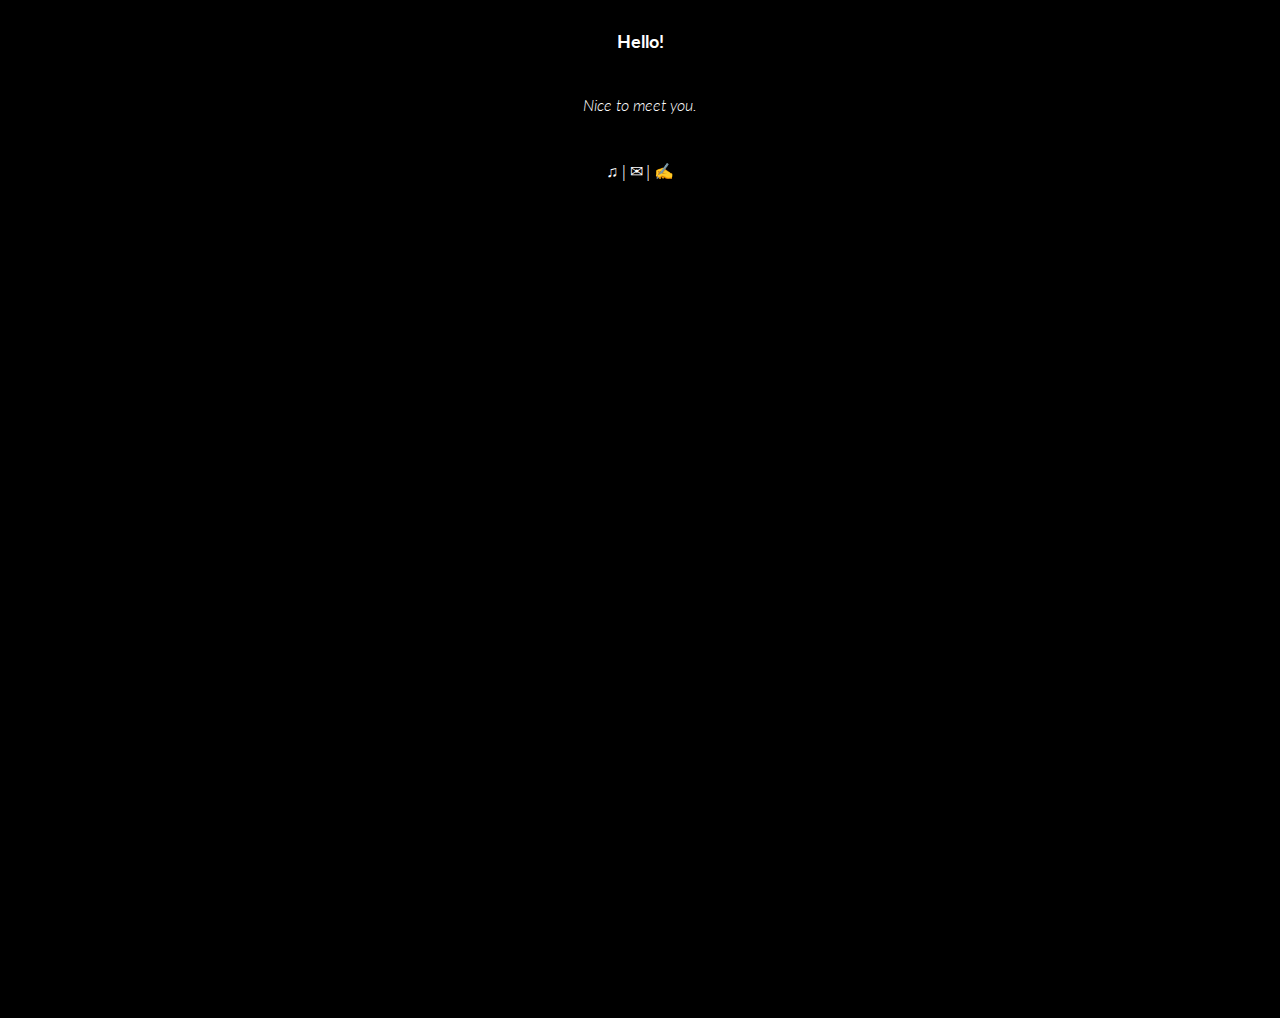
==== index.html @ a07edb39 "Update index.html" ====
<!DOCTYPE html>
<html lang="en">

<head>
    <meta charset="UTF-8">
    <meta http-equiv="X-UA-Compatible" content="IE=edge">
    <meta name="viewport" content="width=device-width, initial-scale=1.0">
    <link rel="stylesheet" href="style.css">
    <link rel="preconnect" href="https://fonts.googleapis.com">
    <link rel="preconnect" href="https://fonts.gstatic.com" crossorigin>
    <link
        href="https://fonts.googleapis.com/css2?family=Lato:ital,wght@0,700;1,300&family=Tai+Heritage+Pro&display=swap"
        rel="stylesheet">
    <title>cpy</title>
</head>

<body>
    <main class="main">
        <span class="center">
            <h1 class="headings"> Hello! </h1>
            <br>
            <h2 class="sub-headings"> Nice to meet you.</h2>
            <br>
            <p> <a href="https://open.spotify.com/playlist/09qhmyCYO2evtkkeVmceyg?si=6b2aae46f67e4a35"
                    target="_blank">♫</a> | <a href="mailto:cpyoufy@gmail.com" target="_blank">✉</a> | <span
                    class="hovertext" data-hover="Discord: Miki-san#2410">✍</span></p>
        </span>
    </main>
</body>

</html>
---- style.css ----
/* 
Classes
main : Main container
center : Text in middle
headings : Heading font design
sub-headings : Sub-headings font design
body : Body font design
*/

/*
Font families
    font-family: 'Lato', sans-serif;
    font-family: 'Tai Heritage Pro', serif;
*/

* {
    color: white;
    background: black;
}

.main {
    padding: 10px;
}

a {
    color: white;
    text-decoration: none;
}

.center {
    display: flex;
    flex-direction: column;
    justify-content: center;
    align-items: center;
}

.headings {
    font-family: 'Lato', sans-serif;
    font-weight: 700;
    font-size: large;
}

.sub-headings {
    font-family: 'Lato', sans-serif;
    font-weight: 300;
    font-style: italic;
    font-size: medium;
}

.body {
    font-family: 'Tai Heritage Pro', sans-serif;
    font-weight: 400;
    font-size: small;
}

.hovertext:before {
    content: attr(data-hover);
    visibility: hidden;
    opacity: 0;
    width: max-content;
    background-color: #0d1784;
    color: white;
    text-align: center;
    border-radius: 5px;
    padding: 5px 5px;
    transition: opacity 0.5s ease-in-out;

    position: absolute;
    z-index: 1;
    left: 0;
    top: 110%;
}

.hovertext:hover:before {
    opacity: 1;
    visibility: visible;
}
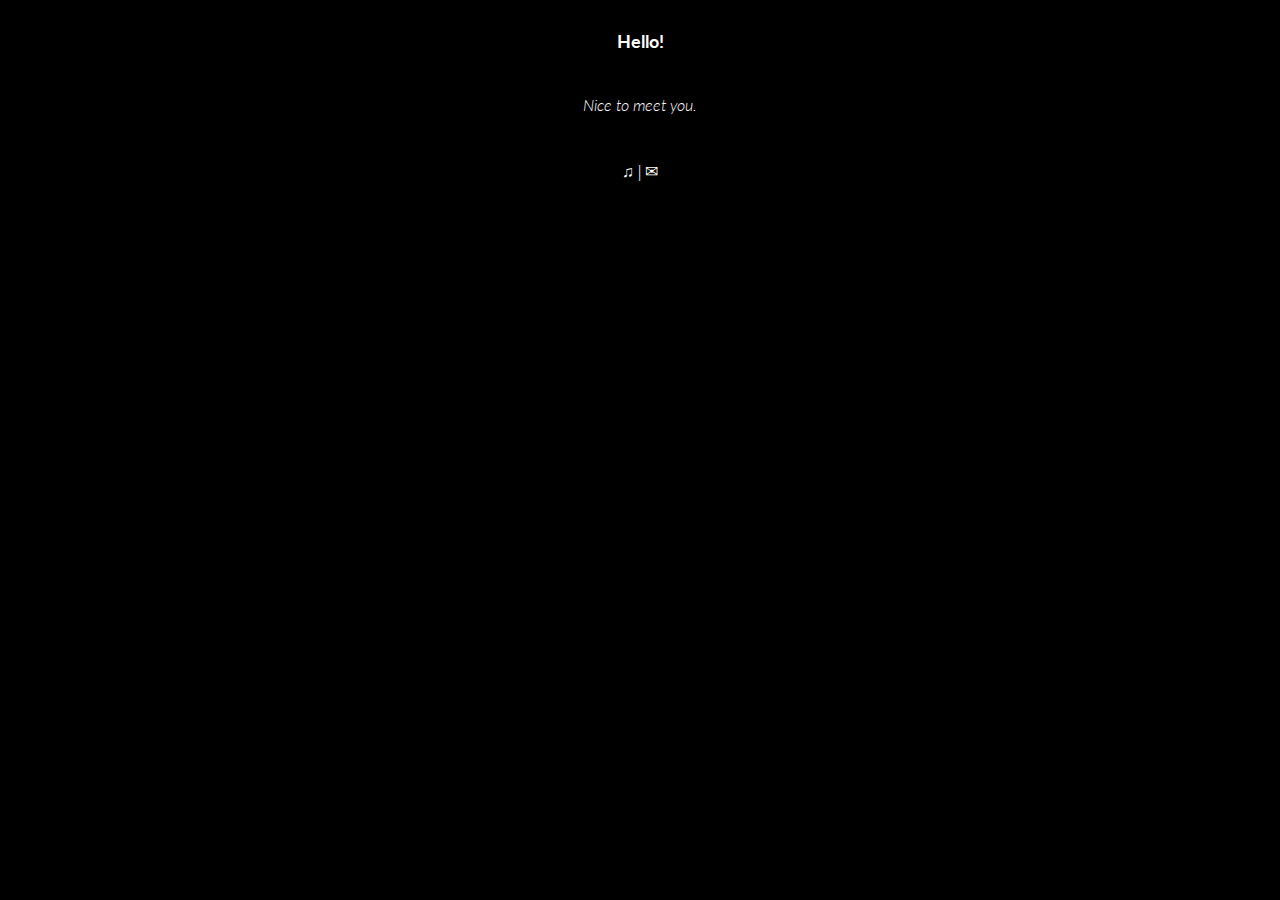
==== commit 9823ede2: "Removed hovertext" ====
--- a/index.html
+++ b/index.html
@@ -18,12 +18,11 @@
     <main class="main">
         <span class="center">
             <h1 class="headings"> Hello! </h1>
-            <br>
+            <br />
             <h2 class="sub-headings"> Nice to meet you.</h2>
-            <br>
+            <br />
             <p> <a href="https://open.spotify.com/playlist/09qhmyCYO2evtkkeVmceyg?si=6b2aae46f67e4a35"
-                    target="_blank">♫</a> | <a href="mailto:cpyoufy@gmail.com" target="_blank">✉</a> | <span
-                    class="hovertext" data-hover="Discord: Miki-san#2410">✍</span></p>
+                    target="_blank">♫</a> | <a href="mailto:cpyoufy@gmail.com" target="_blank">✉</a></p>
         </span>
     </main>
 </body>
--- a/style.css
+++ b/style.css
@@ -51,27 +51,4 @@
     font-family: 'Tai Heritage Pro', sans-serif;
     font-weight: 400;
     font-size: small;
-}
-
-.hovertext:before {
-    content: attr(data-hover);
-    visibility: hidden;
-    opacity: 0;
-    width: max-content;
-    background-color: #0d1784;
-    color: white;
-    text-align: center;
-    border-radius: 5px;
-    padding: 5px 5px;
-    transition: opacity 0.5s ease-in-out;
-
-    position: absolute;
-    z-index: 1;
-    left: 0;
-    top: 110%;
-}
-
-.hovertext:hover:before {
-    opacity: 1;
-    visibility: visible;
 }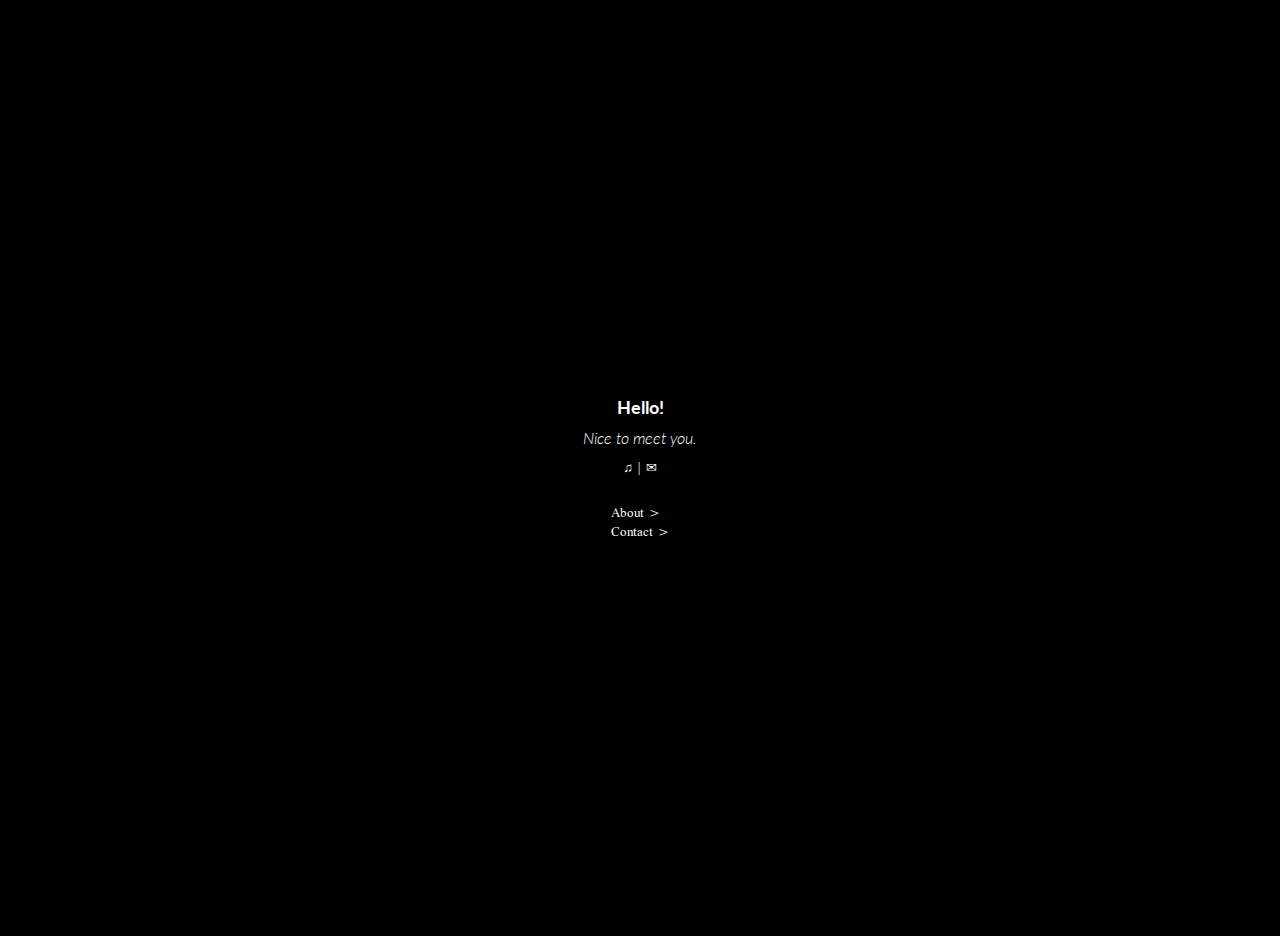
==== commit a9473e52: "Some changes" ====
--- a/index.html
+++ b/index.html
@@ -16,15 +16,18 @@
 
 <body>
     <main class="main">
-        <span class="center">
+        <div class="center">
             <h1 class="headings"> Hello! </h1>
-            <br />
             <h2 class="sub-headings"> Nice to meet you.</h2>
-            <br />
-            <p> <a href="https://open.spotify.com/playlist/09qhmyCYO2evtkkeVmceyg?si=6b2aae46f67e4a35"
+            <p class="body"> <a href="https://open.spotify.com/playlist/09qhmyCYO2evtkkeVmceyg?si=6b2aae46f67e4a35"
                     target="_blank">♫</a> | <a href="mailto:cpyoufy@gmail.com" target="_blank">✉</a></p>
-        </span>
+            <ul class="body">
+                <li><a href="https://cp-youfy.github.io/html/about.html">About ></a></li>
+                <li><a href="https://cp-youfy.github.io/html/contact.html">Contact ></a></li>
+            </ul>
+        </div>
     </main>
+    <script src="script.js"></script>
 </body>
 
 </html>--- a/style.css
+++ b/style.css
@@ -20,6 +20,7 @@
 
 .main {
     padding: 10px;
+    height: 100vh;
 }
 
 a {
@@ -27,11 +28,22 @@
     text-decoration: none;
 }
 
+ul {
+    list-style-type: none;
+    margin: 0px;
+    margin-top: 20px;
+    padding: 0px;
+    line-height: 1.5;
+}
+
 .center {
     display: flex;
     flex-direction: column;
     justify-content: center;
     align-items: center;
+    margin: auto;
+    line-height: 0.3;
+    height: inherit;
 }
 
 .headings {
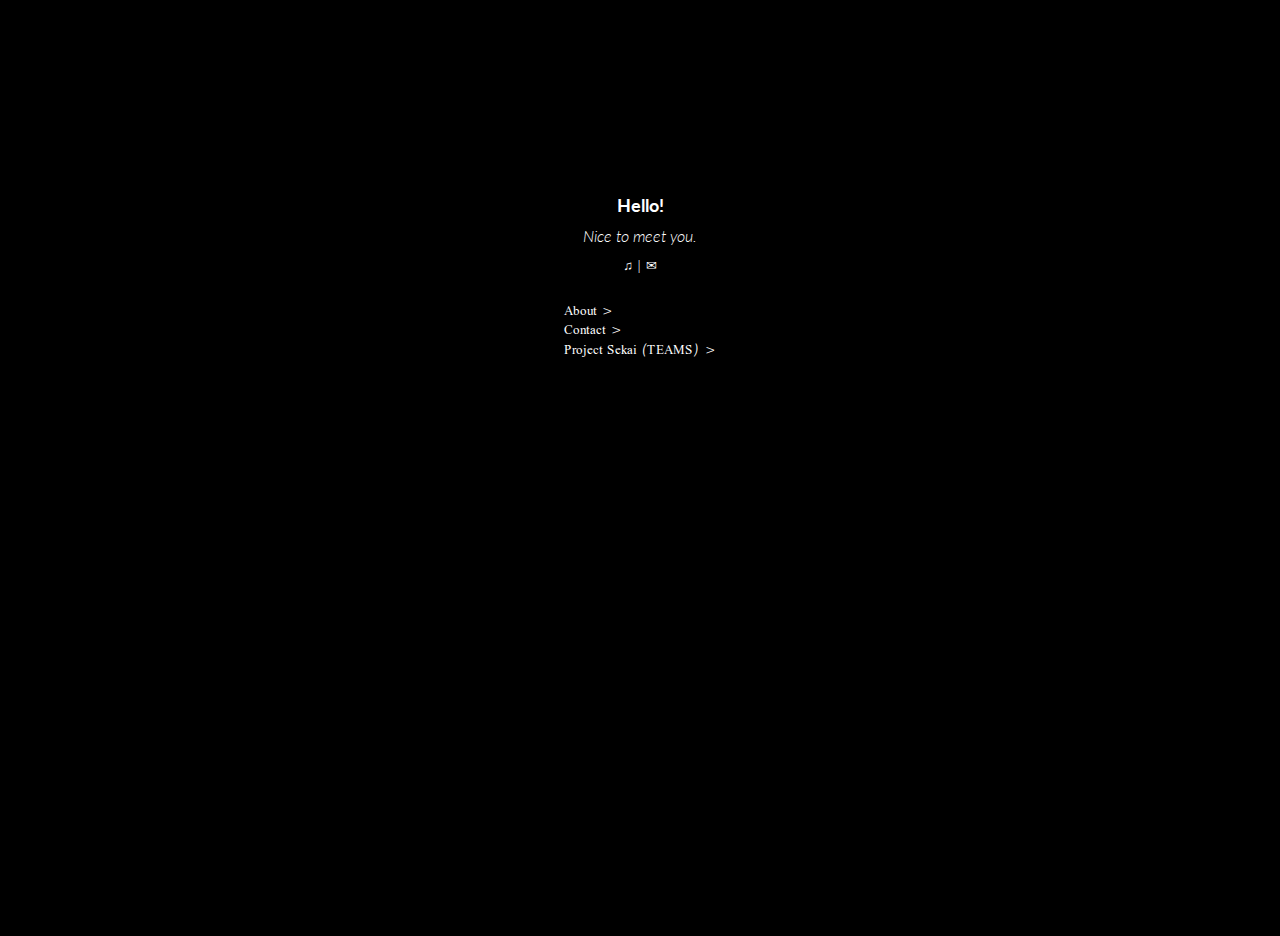
==== commit fa8b0b5f: "Update index.html" ====
--- a/index.html
+++ b/index.html
@@ -19,12 +19,17 @@
         <div class="center">
             <h1 class="headings"> Hello! </h1>
             <h2 class="sub-headings"> Nice to meet you.</h2>
-            <p class="body"> <a href="https://open.spotify.com/playlist/09qhmyCYO2evtkkeVmceyg?si=6b2aae46f67e4a35"
+            <p class="body"> <a href="https://open.spotify.com/user/31wqdwhnkqlx6wc7azj3kthsj6ha?si=c718240562744e63"
                     target="_blank">♫</a> | <a href="mailto:cpyoufy@gmail.com" target="_blank">✉</a></p>
             <ul class="body">
                 <li><a href="https://cp-youfy.github.io/html/about.html">About ></a></li>
                 <li><a href="https://cp-youfy.github.io/html/contact.html">Contact ></a></li>
+                <li><a href="https://cp-youfy.github.io/html/prsk.html">Project Sekai (TEAMS) ></a></li>
             </ul>
+
+            <br>
+            <iframe src="https://open.spotify.com/embed/playlist/0L2pMPnQlcSMiGtxBeOutn" width="300" height="380"
+                frameborder="0" allowtransparency="true" allow="encrypted-media"></iframe>
         </div>
     </main>
     <script src="script.js"></script>
--- a/style.css
+++ b/style.css
@@ -63,4 +63,8 @@
     font-family: 'Tai Heritage Pro', sans-serif;
     font-weight: 400;
     font-size: small;
+}
+
+.em {
+    color: fcd8d1;
 }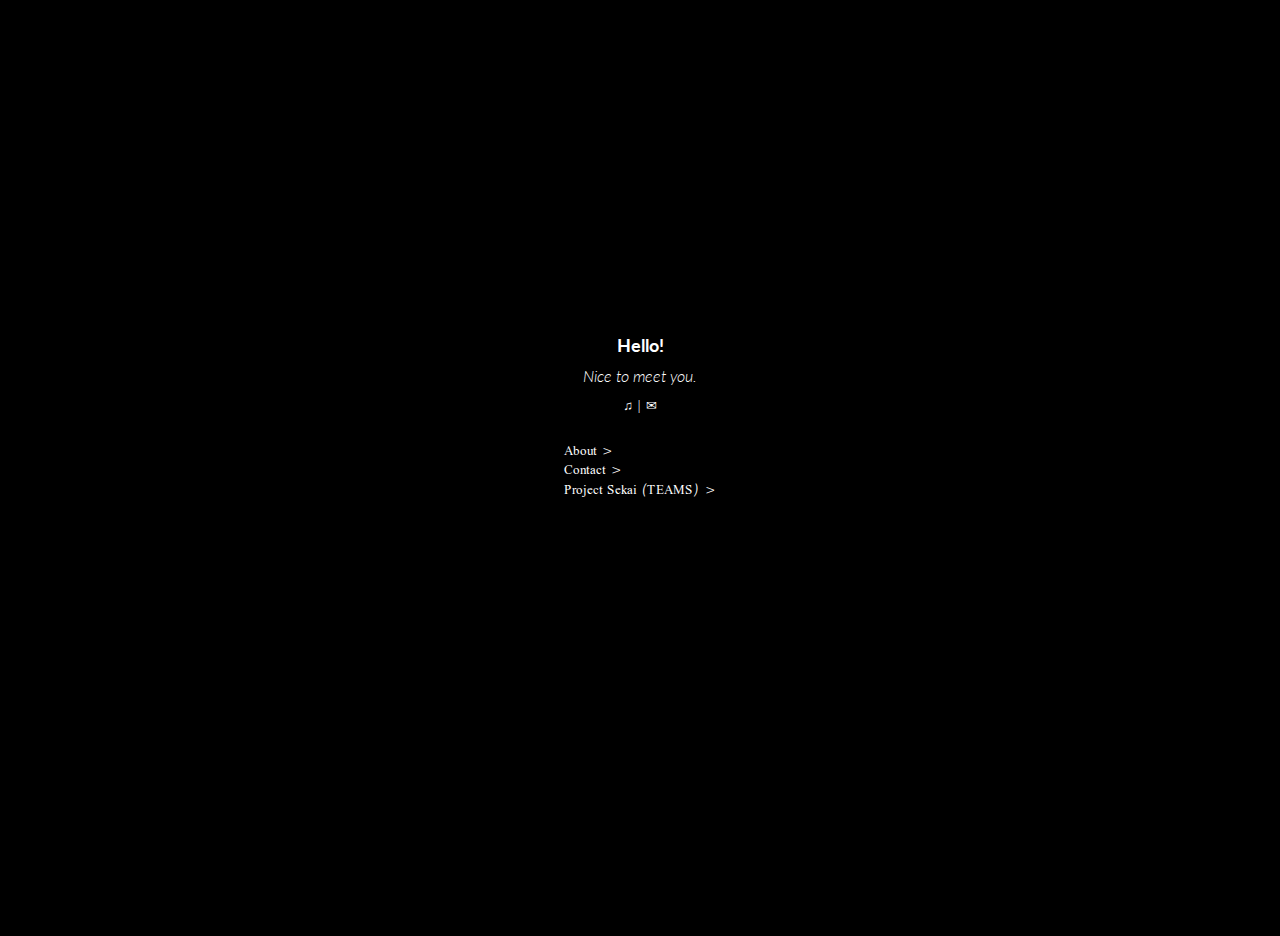
==== commit 6b52e8ca: "Update index.html" ====
--- a/index.html
+++ b/index.html
@@ -28,7 +28,7 @@
             </ul>
 
             <br>
-            <iframe src="https://open.spotify.com/embed/playlist/0L2pMPnQlcSMiGtxBeOutn" width="300" height="380"
+            <iframe src="https://open.spotify.com/embed/playlist/0L2pMPnQlcSMiGtxBeOutn" width="500" height="100"
                 frameborder="0" allowtransparency="true" allow="encrypted-media"></iframe>
         </div>
     </main>
--- a/style.css
+++ b/style.css
@@ -66,5 +66,5 @@
 }
 
 .em {
-    color: fcd8d1;
+    color: #ffc2b6;
 }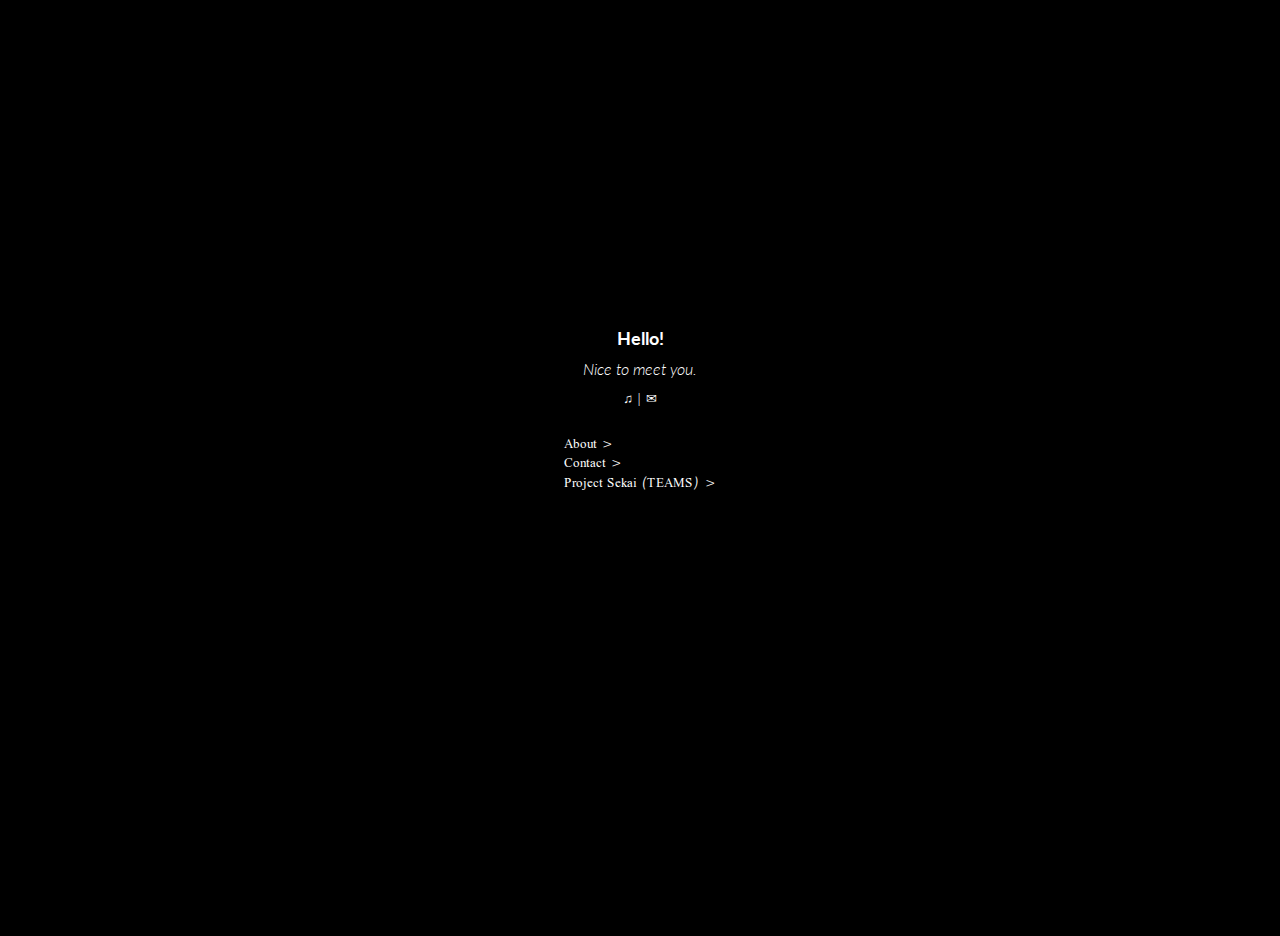
==== commit 9b76a2d0: "Update index.html" ====
--- a/index.html
+++ b/index.html
@@ -27,7 +27,11 @@
                 <li><a href="https://cp-youfy.github.io/html/prsk.html">Project Sekai (TEAMS) ></a></li>
             </ul>
 
+            <br />
             <br>
+            <br>
+            <br>
+
             <iframe src="https://open.spotify.com/embed/playlist/0L2pMPnQlcSMiGtxBeOutn" width="500" height="100"
                 frameborder="0" allowtransparency="true" allow="encrypted-media"></iframe>
         </div>
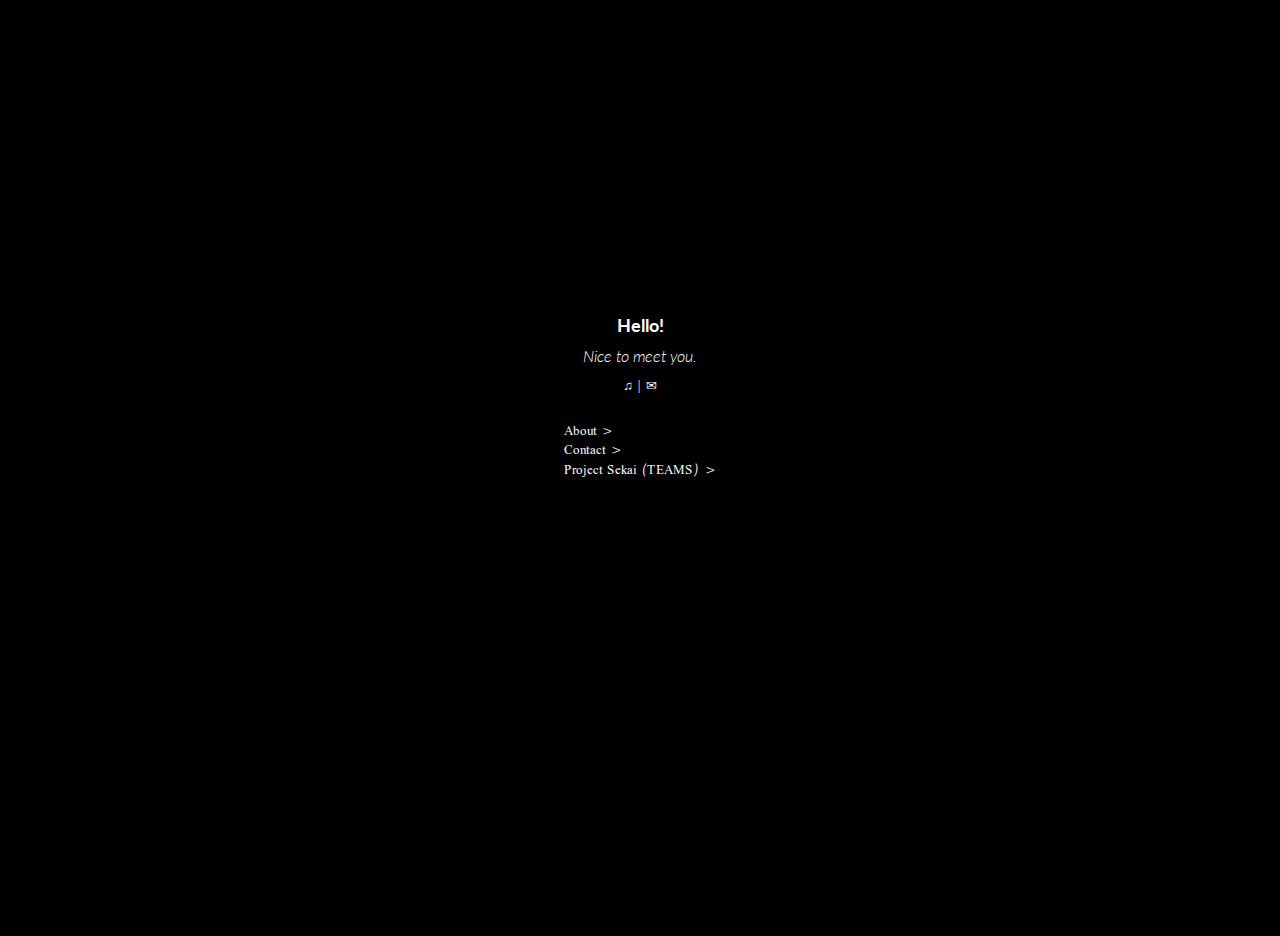
==== commit bdd2f9f5: "Update index.html" ====
--- a/index.html
+++ b/index.html
@@ -32,6 +32,7 @@
             <br>
             <br>
 
+            <p class="body"> </p>
             <iframe src="https://open.spotify.com/embed/playlist/0L2pMPnQlcSMiGtxBeOutn" width="500" height="100"
                 frameborder="0" allowtransparency="true" allow="encrypted-media"></iframe>
         </div>
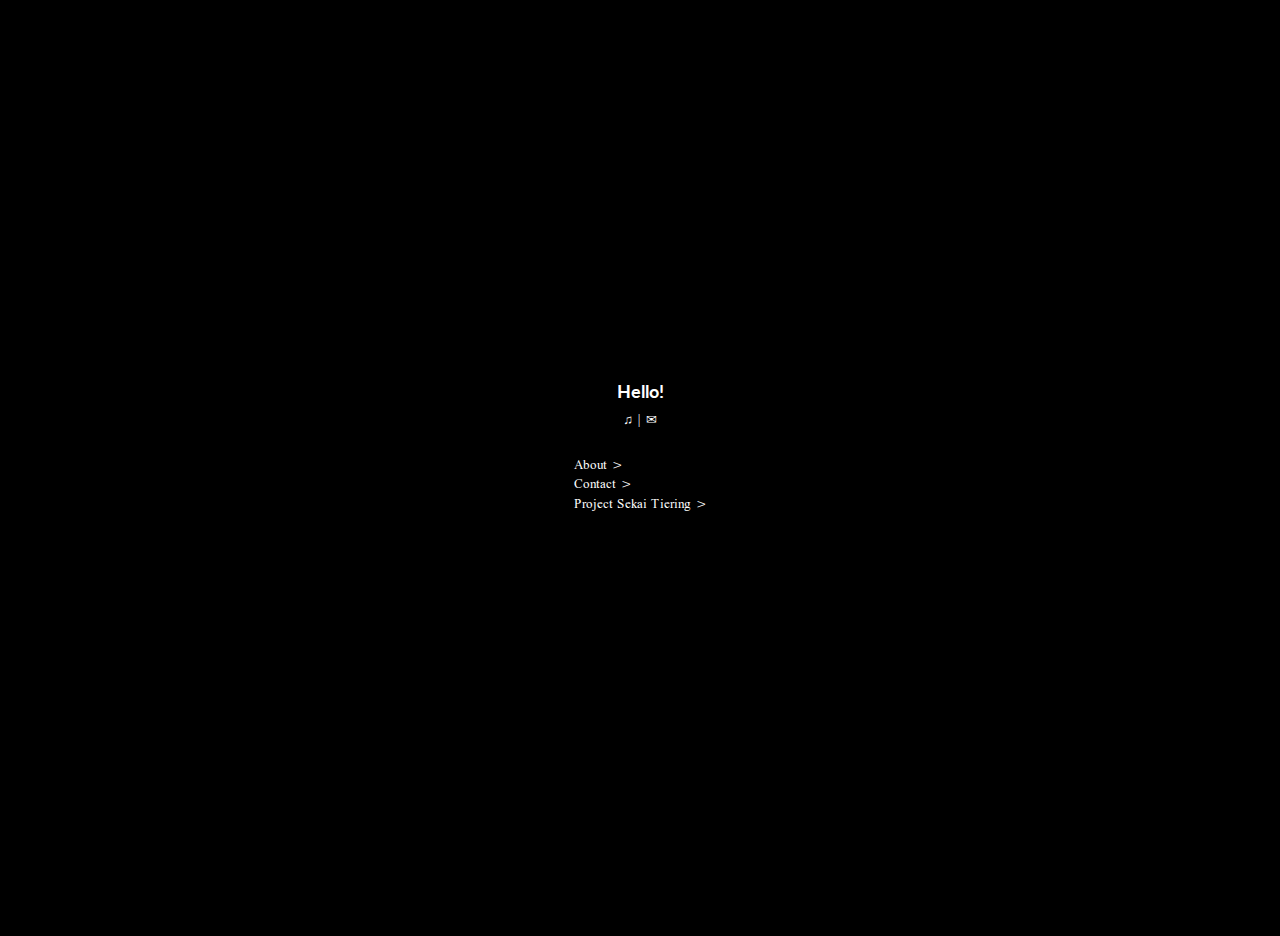
==== commit f47aead5: "Removed puroseka page" ====
--- a/index.html
+++ b/index.html
@@ -18,23 +18,19 @@
     <main class="main">
         <div class="center">
             <h1 class="headings"> Hello! </h1>
-            <h2 class="sub-headings"> Nice to meet you.</h2>
             <p class="body"> <a href="https://open.spotify.com/user/31wqdwhnkqlx6wc7azj3kthsj6ha?si=c718240562744e63"
                     target="_blank">♫</a> | <a href="mailto:cpyoufy@gmail.com" target="_blank">✉</a></p>
             <ul class="body">
                 <li><a href="https://cp-youfy.github.io/html/about.html">About ></a></li>
                 <li><a href="https://cp-youfy.github.io/html/contact.html">Contact ></a></li>
-                <li><a href="https://cp-youfy.github.io/html/prsk.html">Project Sekai (TEAMS) ></a></li>
+                <li><a href="https://arrodes.carrd.co/">Project Sekai Tiering ></a></li>
             </ul>
-
             <br />
             <br>
             <br>
             <br>
 
             <p class="body"> </p>
-            <iframe src="https://open.spotify.com/embed/playlist/0L2pMPnQlcSMiGtxBeOutn" width="500" height="100"
-                frameborder="0" allowtransparency="true" allow="encrypted-media"></iframe>
         </div>
     </main>
     <script src="script.js"></script>
